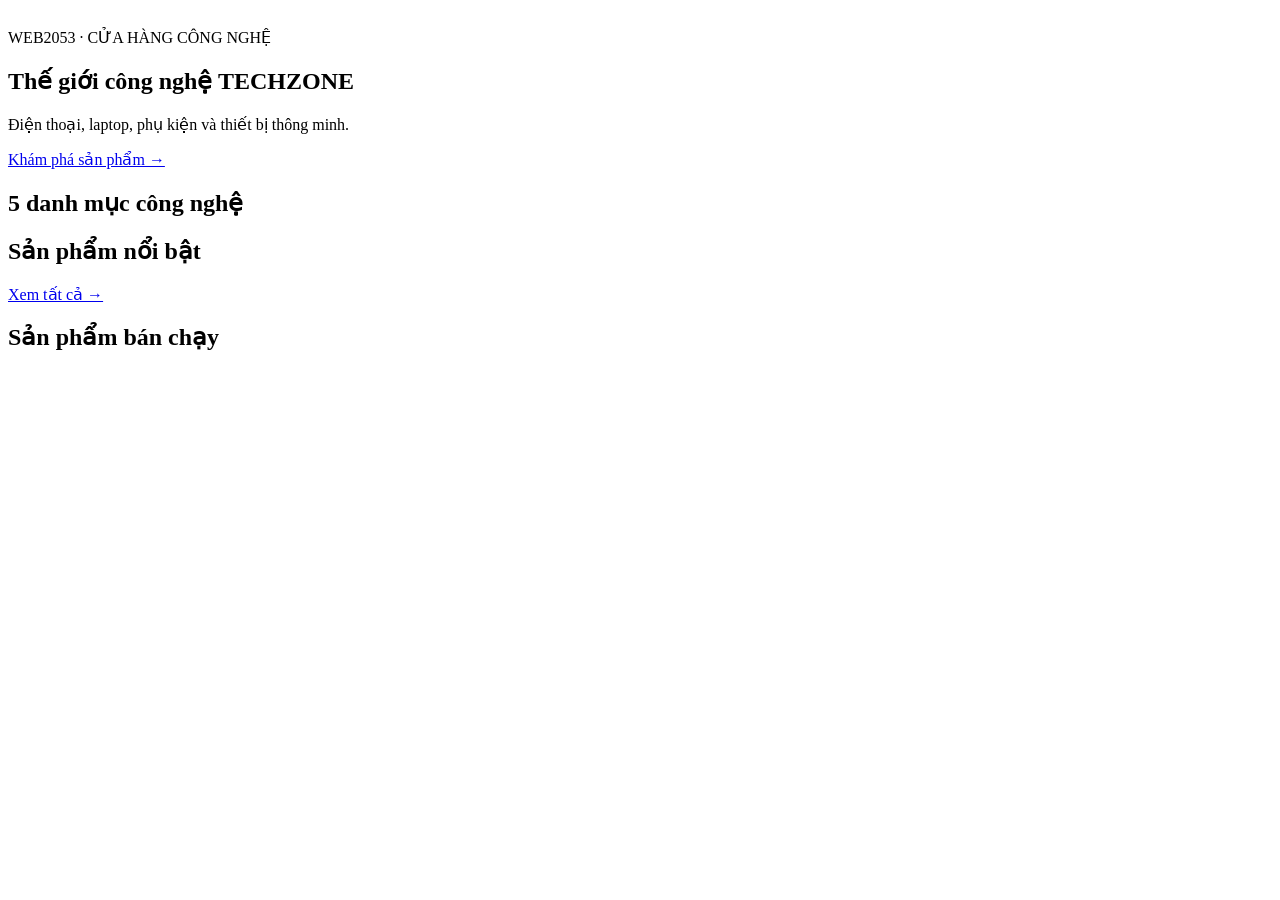
==== index.html @ c0d233da "Add files via upload" ====
<!doctype html><html lang="vi"><head><meta charset="utf-8"><meta name="viewport" content="width=device-width,initial-scale=1"><title>TECHZONE – index</title><meta name="description" content="TECHZONE - cửa hàng công nghệ"><link rel="stylesheet" href="css/style.css"></head><body data-page="home"><header id="header"></header><main class="wrap" style="min-height:70vh;padding-top:20px"><section class="hero"><span class="pill">WEB2053 · CỬA HÀNG CÔNG NGHỆ</span><h1>Thế giới công nghệ TECHZONE</h1><p>Điện thoại, laptop, phụ kiện và thiết bị thông minh.</p><a href="products.html" class="btn">Khám phá sản phẩm →</a></section><section class="section"><h2>5 danh mục công nghệ</h2><div class="grid" id="categories"></div></section><section class="section"><div class="row"><h2>Sản phẩm nổi bật</h2><a href="products.html">Xem tất cả →</a></div><div class="grid" id="featured"></div></section><section class="section"><h2>Sản phẩm bán chạy</h2><div class="grid" id="best"></div></section></main><footer class="footer" id="footer"></footer><script src="js/app.js"></script></body></html>
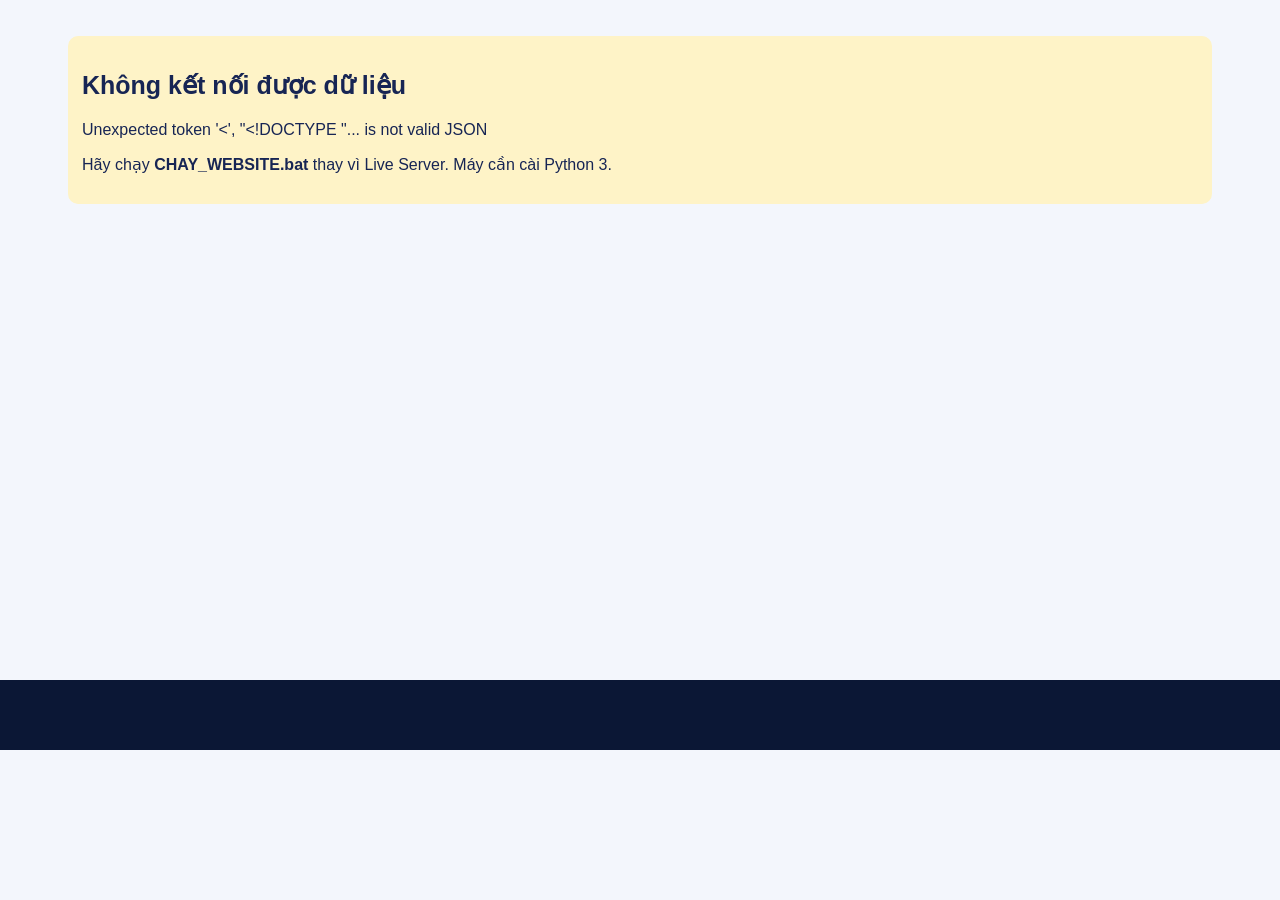
==== commit 5bd5edbf: "Update index.html" ====
--- a/index.html
+++ b/index.html
@@ -1 +1,77 @@
-<!doctype html><html lang="vi"><head><meta charset="utf-8"><meta name="viewport" content="width=device-width,initial-scale=1"><title>TECHZONE – index</title><meta name="description" content="TECHZONE - cửa hàng công nghệ"><link rel="stylesheet" href="css/style.css"></head><body data-page="home"><header id="header"></header><main class="wrap" style="min-height:70vh;padding-top:20px"><section class="hero"><span class="pill">WEB2053 · CỬA HÀNG CÔNG NGHỆ</span><h1>Thế giới công nghệ TECHZONE</h1><p>Điện thoại, laptop, phụ kiện và thiết bị thông minh.</p><a href="products.html" class="btn">Khám phá sản phẩm →</a></section><section class="section"><h2>5 danh mục công nghệ</h2><div class="grid" id="categories"></div></section><section class="section"><div class="row"><h2>Sản phẩm nổi bật</h2><a href="products.html">Xem tất cả →</a></div><div class="grid" id="featured"></div></section><section class="section"><h2>Sản phẩm bán chạy</h2><div class="grid" id="best"></div></section></main><footer class="footer" id="footer"></footer><script src="js/app.js"></script></body></html>+
+<!DOCTYPE html>
+<html lang="vi">
+<head>
+    <meta charset="UTF-8">
+    <meta name="viewport" content="width=device-width, initial-scale=1.0">
+
+    <title>TECHZONE - Cửa hàng công nghệ</title>
+
+    <meta name="description"
+          content="TECHZONE - Cửa hàng điện thoại, laptop, phụ kiện và thiết bị công nghệ.">
+
+    <!-- CSS nằm cùng thư mục với index.html -->
+    <link rel="stylesheet" href="./style.css">
+</head>
+
+<body data-page="home">
+
+    <!-- HEADER -->
+    <header id="header"></header>
+
+    <main class="wrap" style="min-height:70vh; padding-top:20px;">
+
+        <!-- BANNER -->
+        <section class="hero">
+            <span class="pill">
+                WEB2053 · CỬA HÀNG CÔNG NGHỆ
+            </span>
+
+            <h1>Thế giới công nghệ TECHZONE</h1>
+
+            <p>
+                Điện thoại, laptop, phụ kiện và thiết bị thông minh.
+            </p>
+
+            <a href="./products.html" class="btn">
+                Khám phá sản phẩm →
+            </a>
+        </section>
+
+        <!-- DANH MỤC -->
+        <section class="section">
+            <h2>5 danh mục công nghệ</h2>
+
+            <div class="grid" id="categories"></div>
+        </section>
+
+        <!-- SẢN PHẨM NỔI BẬT -->
+        <section class="section">
+            <div class="row">
+                <h2>Sản phẩm nổi bật</h2>
+
+                <a href="./products.html">
+                    Xem tất cả →
+                </a>
+            </div>
+
+            <div class="grid" id="featured"></div>
+        </section>
+
+        <!-- SẢN PHẨM BÁN CHẠY -->
+        <section class="section">
+            <h2>Sản phẩm bán chạy</h2>
+
+            <div class="grid" id="best"></div>
+        </section>
+
+    </main>
+
+    <!-- FOOTER -->
+    <footer class="footer" id="footer"></footer>
+
+    <!-- JavaScript nằm cùng thư mục với index.html -->
+    <script src="./app.js"></script>
+
+</body>
+</html>
--- a/style.css
+++ b/style.css
@@ -0,0 +1 @@
+:root{font-family:Arial,sans-serif;color:#172554;background:#f3f6fc}*{box-sizing:border-box}body{margin:0}a{color:inherit;text-decoration:none}button,input,select,textarea{font:inherit}button{cursor:pointer}.wrap{max-width:1180px;margin:auto;padding:0 18px}header{background:#102650;color:#fff;position:sticky;top:0;z-index:5}.nav{display:flex;align-items:center;gap:20px;min-height:72px;flex-wrap:wrap}.logo{font-size:25px;font-weight:900;color:#7dd3fc}.nav a:not(.logo){font-size:14px}.nav a:hover{color:#7dd3fc}.hero{background:linear-gradient(110deg,#0d2252,#1d55ae);color:white;border-radius:24px;padding:60px 45px;margin:28px 0}.hero h1{font-size:42px;margin:8px 0}.btn{border:0;background:#2563eb;color:#fff;border-radius:9px;padding:12px 18px;display:inline-block}.btn:hover{background:#1d4ed8}.secondary{background:#e0e7ff;color:#1e40af}.danger{background:#dc2626}.grid{display:grid;grid-template-columns:repeat(auto-fill,minmax(210px,1fr));gap:18px}.card{background:#fff;border-radius:15px;padding:16px;box-shadow:0 3px 16px #10265010}.card img{width:100%;height:190px;object-fit:contain;background:#eff6ff;border-radius:10px}.card h3{min-height:42px;font-size:17px}.price{font-size:19px;font-weight:bold;color:#dc2626}.muted{color:#64748b}.section{margin:34px 0}h2{font-size:25px}.row{display:flex;align-items:center;justify-content:space-between;gap:14px;flex-wrap:wrap}.controls{display:flex;gap:12px;flex-wrap:wrap;margin-bottom:20px}input,select,textarea{border:1px solid #cbd5e1;border-radius:8px;padding:11px;width:100%;background:white}.controls input{max-width:350px}.controls select{max-width:210px}label{display:block;font-weight:600;margin:10px 0}label input,label textarea,label select{margin-top:6px}.detail{display:grid;grid-template-columns:1fr 1fr;gap:28px}.detail img{width:100%;max-height:440px;object-fit:contain;background:white;border-radius:18px}.table{width:100%;border-collapse:collapse;background:white}.table th,.table td{border-bottom:1px solid #e2e8f0;padding:12px;text-align:left}.table-wrap{overflow-x:auto}.pill{display:inline-block;padding:6px 12px;border-radius:30px;background:#dbeafe;color:#1d4ed8}.footer{background:#0b1735;color:#dbeafe;padding:35px 0;margin-top:50px}.admin-layout{display:grid;grid-template-columns:230px 1fr;gap:20px}.side{display:flex;flex-direction:column;gap:8px}.side button{text-align:left}.notice{background:#fef3c7;padding:14px;border-radius:10px;margin:16px 0}.stack{display:grid;gap:12px}.small{font-size:13px}.card-actions{display:flex;gap:7px;flex-wrap:wrap}.card-actions button{padding:9px}.badge{background:#dcfce7;color:#166534;border-radius:7px;padding:5px 8px}@media(max-width:700px){.hero{padding:35px 22px}.hero h1{font-size:29px}.detail,.admin-layout{grid-template-columns:1fr}.nav{gap:12px}.side{flex-direction:row;flex-wrap:wrap}}
